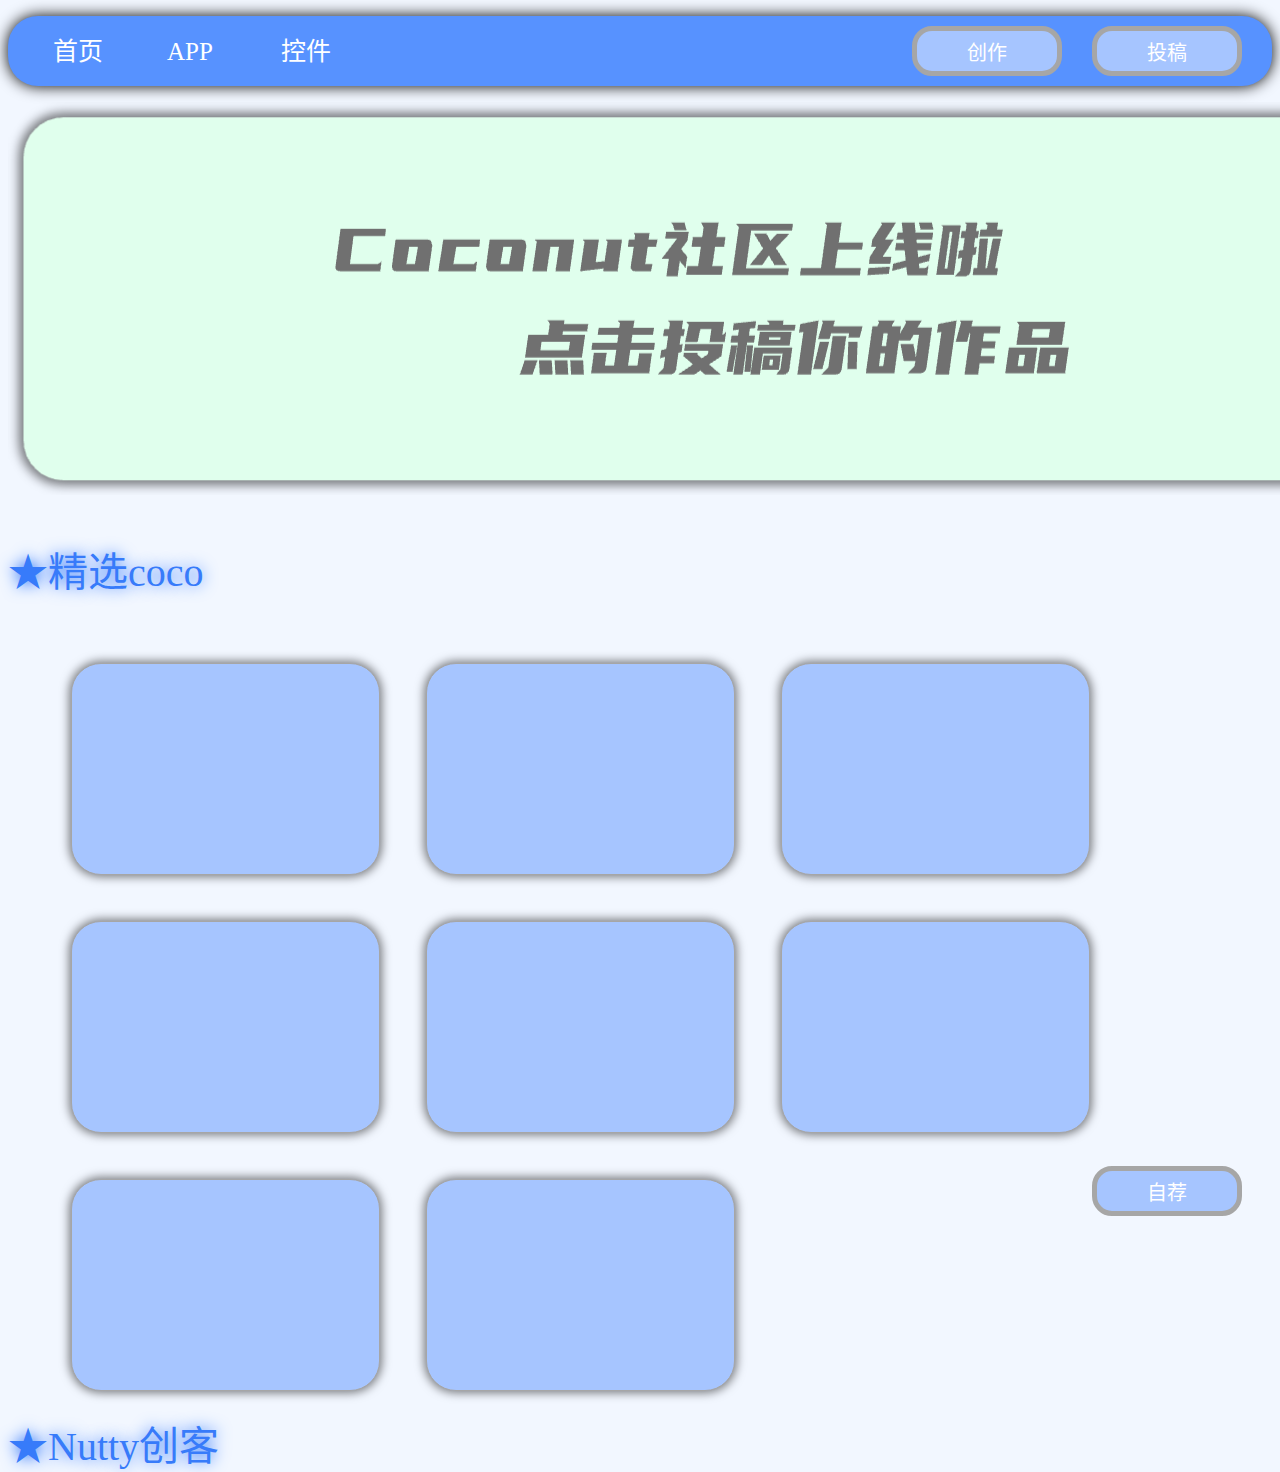
==== coconut/index.html @ 025574f7 "Add files via upload" ====
<!DOCTYPE html>
<html lang="zh-CN">
<head>
    <meta charset="UTF-8">
    <title>CoCoNut</title>
    <link type="text/css" rel="stylesheet" href="css/"/>
    <script type="text/javascript" src="js/script.js"></script>

    <style>
        .up{ 
            left: 23px;
            top: 21px;
            width: window.innerWidth;
            height: 70px;
            background: rgba(86.69999999999999, 145.605, 255, 1);
            border-radius: 30px;
            box-shadow: 0px 0px 15px 0px 
        }
        .create{
            left: 1189px;
            top: 53px;
            width: 150px;
            height: 50px;
            background: rgba(165.75, 196.9875, 255, 1);
            border: 5px solid rgba(166, 166, 166, 1);
            border-radius: 20px;
            float: right;
            margin-top: 10px;
            margin-right:30px;
            font-size: 20px;
            color: rgba(255, 255, 255, 1);
        }
        .text{
            left: 97px;
            top: 56px;
            width: 100px;
            height: 20px;
            color: rgba(255, 255, 255, 1);
            font-size: 25px;
            display:inline-block;
            margin:5px;
            padding:10px 0;
            text-decoration:none;
        }
        .logo{
            margin-top: 0px;
            margin-left:0px;
            width:80px;
            height:80px;
        }
        button:hover{
                transform:scale(1.1);
                transition:all 1s;
            }
        a:hover{
                transform:scale(1.1);
                transition:all 1s;
            }
        .error-title {
                width: 300px;
                height: 300px;
                background: paleturquoise;
                line-height:300px;
           }
        .roll{
            left: 45px;
            top: 198px;
            width: window.innerWidth;
            height: 363px;
            background: rgba(224, 255, 237, 1);
            box-shadow: 0px 0px 10px 5px rgba(0, 0, 0, .5);
            border-radius: 40px;
        }
        .picktxt{
            left: 46px;
            top: 615px;
            width: 294px;
            height: 60px;
            color: rgba(54.977999999999994, 123.2007, 249.9, 1);
            font-size: 40px;
            text-shadow: 0px 0px 15px 
        }
        .pick{
            left: 46px;
            top: 710px;
            width: 307px;
            height: 210px;
            background: rgba(165.75, 196.9875, 255, 1);
            border: 1px solid rgba(166, 166, 166, 1);
            box-shadow: 0px 0px 10px 2px rgba(0, 0, 0, .5);
            border-radius: 30px;
            float:left;
            margin : 23px 23px 23px 23px;
        }
        div:hover{
                transform:scale(1.01);
                transition:all 1s;
            }
        body{background-color:#F2F7FF;}
    </style>
</head>
<meta name="viewport" content="width=device-width, initial-scale=1.0, minimum-scale=0.5, maximum-scale=2.0, user-scalable=yes" />

<body>
<ul class="up"></img>
    <a href="./index.html" class=text>首页</a>
    <a href="./app.html" class=text>APP</a>
    <a href="./control.html" class=text>控件</a>
    <a href="https://vika.cn/share/shrqa5DuAQsxn1FEBvcFU" target="_blank"><button class=create>投稿</button></a>
    <a href="https://coco.codemao.cn/" target="_blank"><button class=create>创作</button></a>
</ul>
<center><a href="https://vika.cn/share/shrqa5DuAQsxn1FEBvcFU" target="_blank"><img src="img/banner.png" width=window.innerWidth /></a></center>

<p class=picktxt>★精选coco</p>
<ul>
    <a href="#"><div class=pick></div></a>
    <a href="#"><div class=pick></div></a>
    <a href="#"><div class=pick></div></a>
    <a href="#"><div class=pick></div></a>
    <a href="#"><div class=pick></div></a>
    <a href="#"><div class=pick></div></a>
    <a href="#"><div class=pick></div></a>
    <a href="#"><div class=pick></div></a>
</ul>
<p class=picktxt>★Nutty创客</p>
<a href="#"><button class=create target="_blank">自荐</button></a>
</body>
</html>
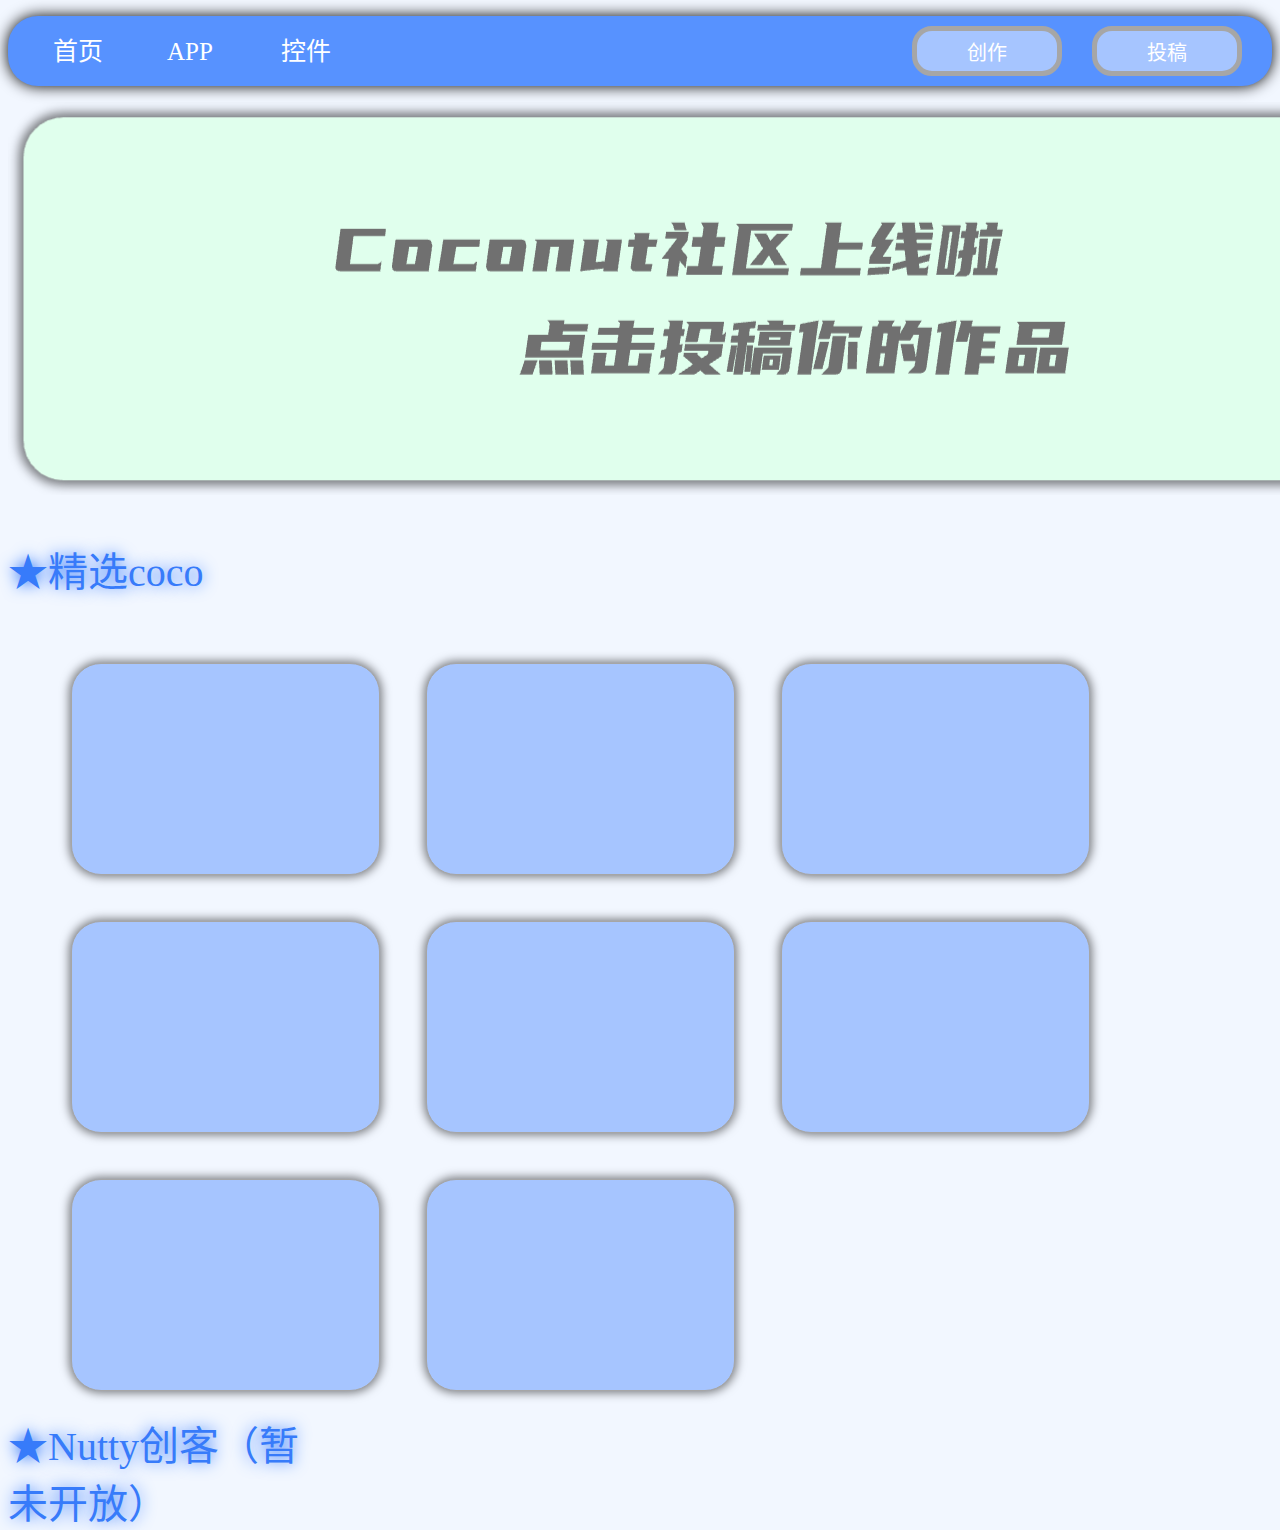
==== commit fd0100cc: "Update index.html" ====
--- a/coconut/index.html
+++ b/coconut/index.html
@@ -122,7 +122,6 @@
     <a href="#"><div class=pick></div></a>
     <a href="#"><div class=pick></div></a>
 </ul>
-<p class=picktxt>★Nutty创客</p>
-<a href="#"><button class=create target="_blank">自荐</button></a>
+<p class=picktxt>★Nutty创客（暂未开放）</p>
 </body>
-</html>+</html>
